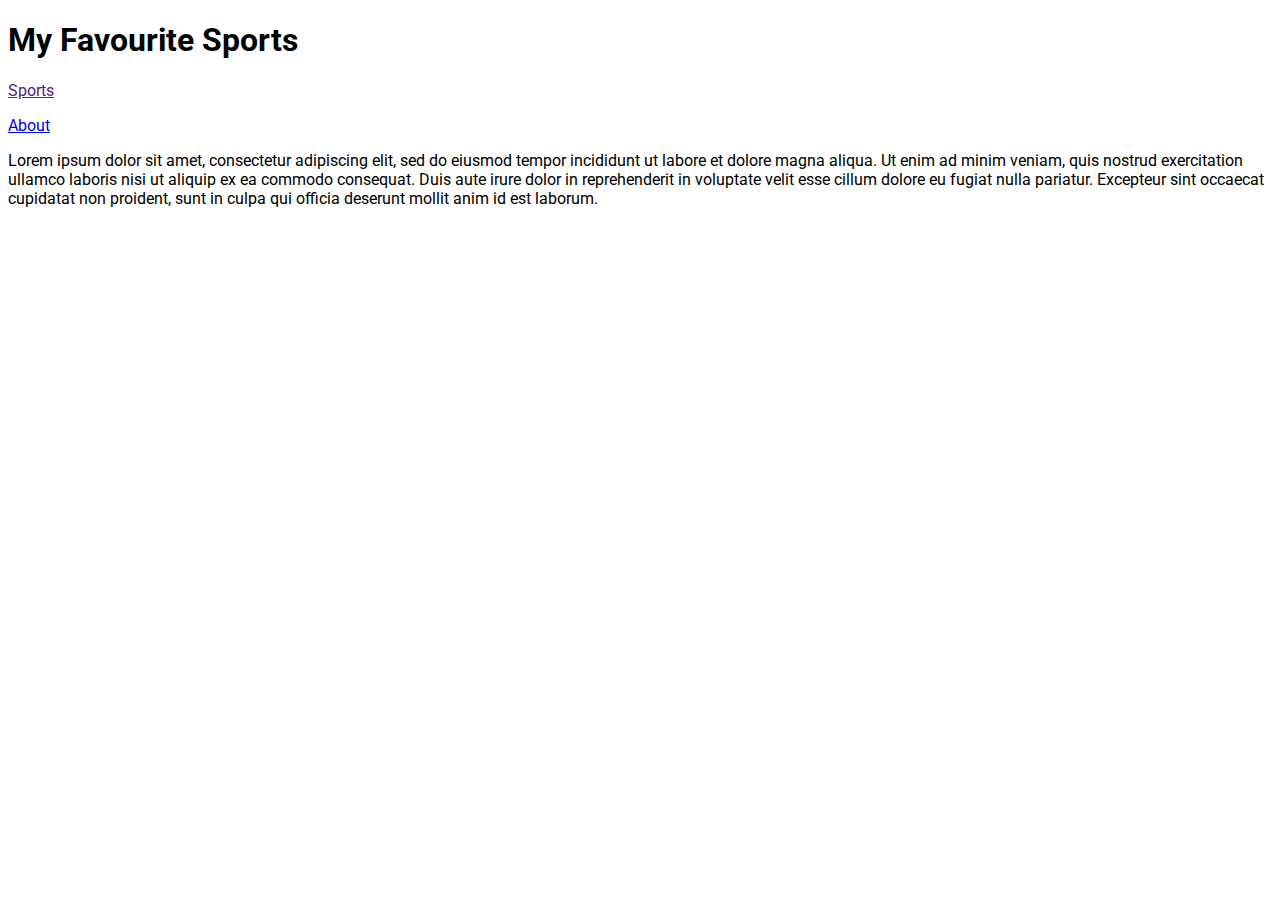
==== index.html @ 61fc56fa "First commit" ====
<!DOCTYPE html>
<html lang="en">
    <head>
        <meta charset="utf-8">
        <title>Favourite Sports</title>
        <link href="css/stylesheet.css" rel="stylesheet">
        <link href="https://fonts.googleapis.com/css2?family=Roboto&display=swap" rel="stylesheet">
    </head>
    <body>
        <h1>My Favourite Sports</h1>
        <p class="nav"><a href="">Sports</a></p>
        <p class="nav"><a href="misc/about.html">About</a></p>

        Lorem ipsum dolor sit amet, consectetur adipiscing elit, sed do eiusmod tempor incididunt ut labore et dolore magna aliqua. Ut enim ad minim veniam, quis nostrud exercitation ullamco laboris nisi ut aliquip ex ea commodo consequat. Duis aute irure dolor in reprehenderit in voluptate velit esse cillum dolore eu fugiat nulla pariatur. Excepteur sint occaecat cupidatat non proident, sunt in culpa qui officia deserunt mollit anim id est laborum.
    </body>

</html>
---- css/stylesheet.css ----
body {
    font-family: 'Roboto', sans-serif;
}

p {
    color:rgb(34,183,221)
}
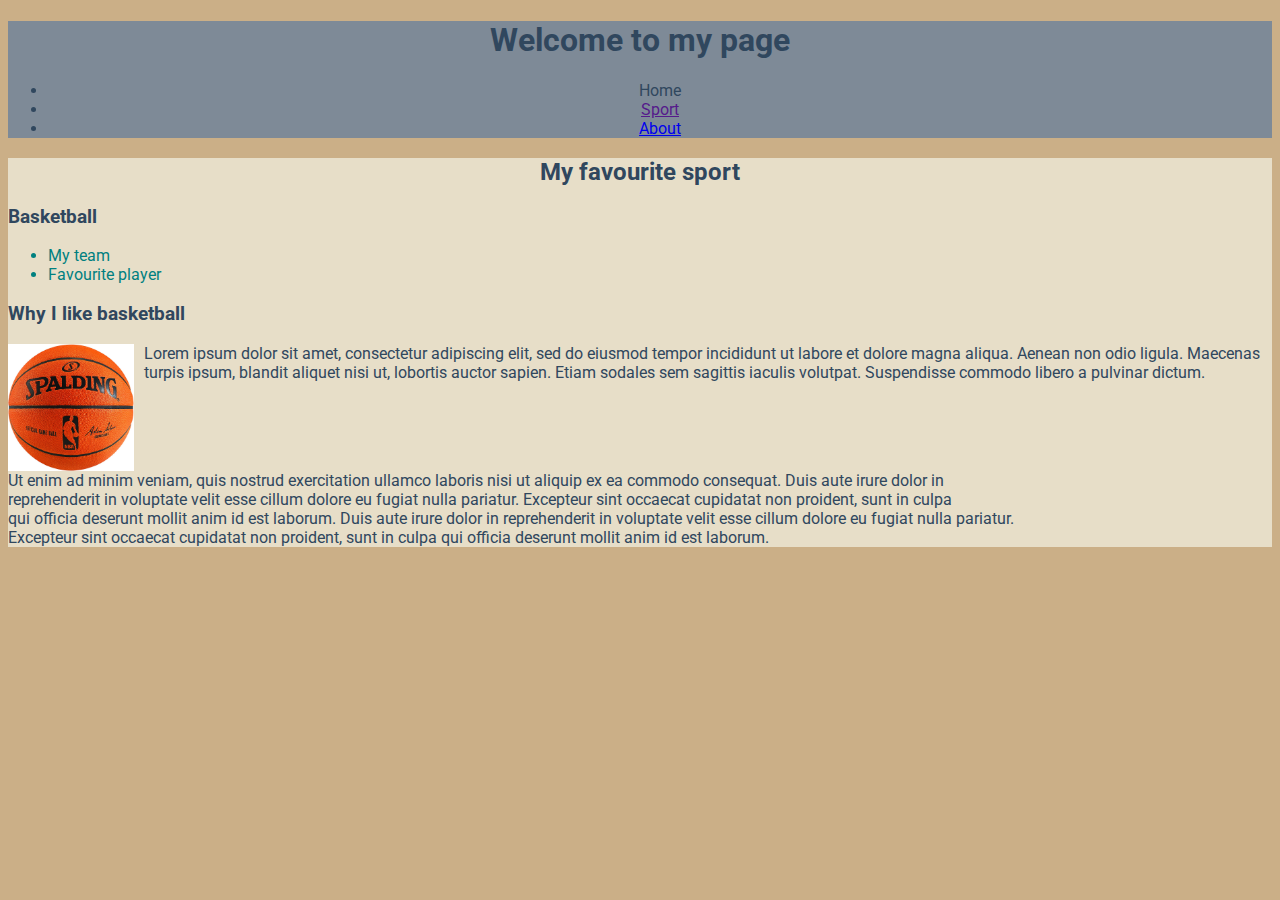
==== commit 12c63e1b: "Final commit" ====
--- a/index.html
+++ b/index.html
@@ -7,11 +7,32 @@
         <link href="https://fonts.googleapis.com/css2?family=Roboto&display=swap" rel="stylesheet">
     </head>
     <body>
-        <h1>My Favourite Sports</h1>
-        <p class="nav"><a href="">Sports</a></p>
-        <p class="nav"><a href="misc/about.html">About</a></p>
-
-        Lorem ipsum dolor sit amet, consectetur adipiscing elit, sed do eiusmod tempor incididunt ut labore et dolore magna aliqua. Ut enim ad minim veniam, quis nostrud exercitation ullamco laboris nisi ut aliquip ex ea commodo consequat. Duis aute irure dolor in reprehenderit in voluptate velit esse cillum dolore eu fugiat nulla pariatur. Excepteur sint occaecat cupidatat non proident, sunt in culpa qui officia deserunt mollit anim id est laborum.
+        <header>
+            <h1>Welcome to my page</h1>
+        <ul>
+            <li>Home</li>
+            <li class="nav"><a href="">Sport</a></li>
+            <li class="nav"><a  href="misc/about.html">About</a></li>
+        </ul>
+        </header>
+        <main>
+        <section>   
+        <h2>My favourite sport</h2>
+        <h3>Basketball</h3>
+        <ul>
+            <li class="sports">My team</li>
+            <li class="sports">Favourite player</li>
+        </ul>
+        </section>
+        <article>
+        <h3>Why I like basketball</h3>
+        <p><img src="images/basketball.jpg" width="10%" alt="Picture of a basketball">Lorem ipsum dolor sit amet, consectetur adipiscing elit, sed do eiusmod tempor incididunt ut labore et dolore magna aliqua. Aenean non odio ligula. Maecenas turpis ipsum, blandit aliquet nisi ut, lobortis auctor sapien. Etiam sodales sem sagittis iaculis volutpat. Suspendisse commodo libero a pulvinar dictum.</p>
+        <p class="clear">Ut enim ad minim veniam, quis nostrud exercitation ullamco laboris nisi ut aliquip ex ea commodo consequat. Duis aute irure dolor in <br>
+            reprehenderit in voluptate velit esse cillum dolore eu fugiat nulla pariatur. Excepteur sint occaecat cupidatat non proident, sunt in culpa <br>
+            qui officia deserunt mollit anim id est laborum. Duis aute irure dolor in reprehenderit in voluptate velit esse cillum dolore eu fugiat nulla pariatur.<br>
+             Excepteur sint occaecat cupidatat non proident, sunt in culpa qui officia deserunt mollit anim id est laborum.</p>
+        </article>
+        </main>
     </body>
 
 </html>--- a/css/stylesheet.css
+++ b/css/stylesheet.css
@@ -1,7 +1,42 @@
 body {
     font-family: 'Roboto', sans-serif;
+    color: #30475e;
+    background-color: #cbaf87;
+    
+}
+header {
+    text-align: center;
+    background-color: #7e8a97;
+    width: 100%;
+    position:sticky;
+    z-index: 100;
+    width: 100;
+    top:0;
+}
+h1 {
+    text-align: center;
+}
+h2 {
+    text-align: center;
+}
+    
+.nav:link {
+    color: rosybrown;
+}
+.nav:visited {
+    color: silver
 }
 
-p {
-    color:rgb(34,183,221)
-}+.sports {
+    color:teal
+}
+img {
+    float: left;
+    margin-right: 10px;
+}
+.clear {
+    clear: both;
+}
+main {
+    background-color: #e7dec8;   
+}
